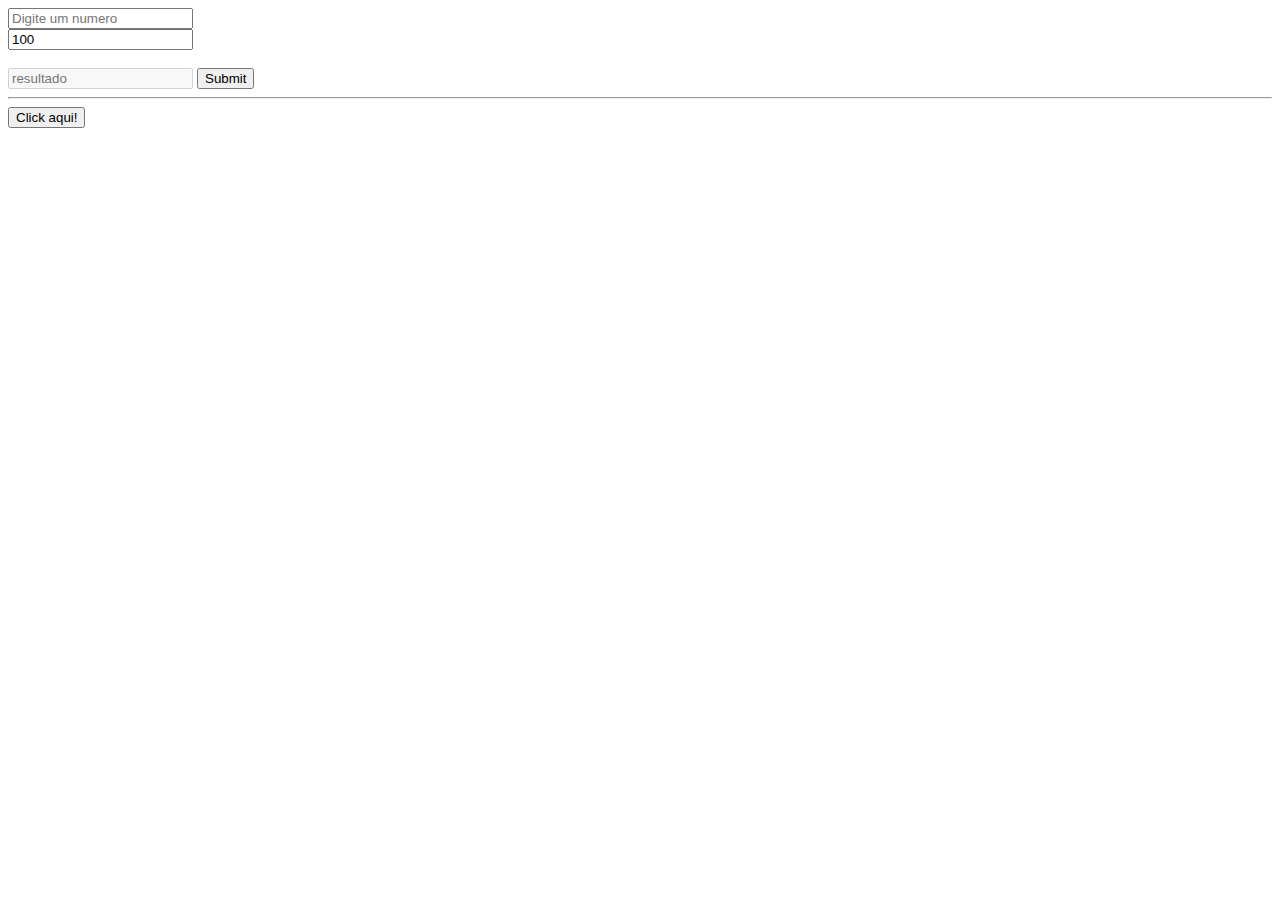
==== formulario/index.html @ f0445aa4 "ad_get" ====
<!DOCTYPE html>
<html lang="pt-br">

<head>
    <meta charset="UTF-8">
    <meta name="viewport" content="width=device-width, initial-scale=1.0">
    <title>Formulário</title>
</head>

<body>
    <form action="dado.html" method="get">
    <!--<label for="campo1">Digite seu nome</label> <!--label é um identificador-->
    <input type="text" id="campo1" placeholder="Digite um numero" name="primeiroNumero"><!--placeholder é uma identificação visual-->   <!--tipos de input: date, color, datetimelocal, password, search, number-->
    <br>
    <!--<label for="campo2">Digite seu nome</label>-->
    <input type="text" id="campo2" placeholder="Digite outro numero" value="100" readonly name="segundoNumero"> <!--deixa com um valor fixo-->
    <br><br>
    <input type="text" id="campo3" placeholder="resultado" disabled> <!-- disabled: serve pra deixar um campo bloqueado-->

    <!--<textarea name="" id="campo2" rows="4" cols="12"></textarea> <!--campo para preencher com textos maiores/cols: caracteres por linha-->
    <input type="submit">
    </form>
    <hr>
    <button onclick="javascript:teste()">Click aqui!</button>  
</body>
<script>
    function teste() {
        const campo1 = document.getElementById("campo1") //procura linha por linha o id "campo1"
        const campo2 = document.getElementById("campo2")
        const campo3 = document.getElementById("campo3")

        campo3.value = parseInt(campo1.value)+ parseInt(campo2.value)
        
        console.log(campo2.value)
    }
</script>

</html>
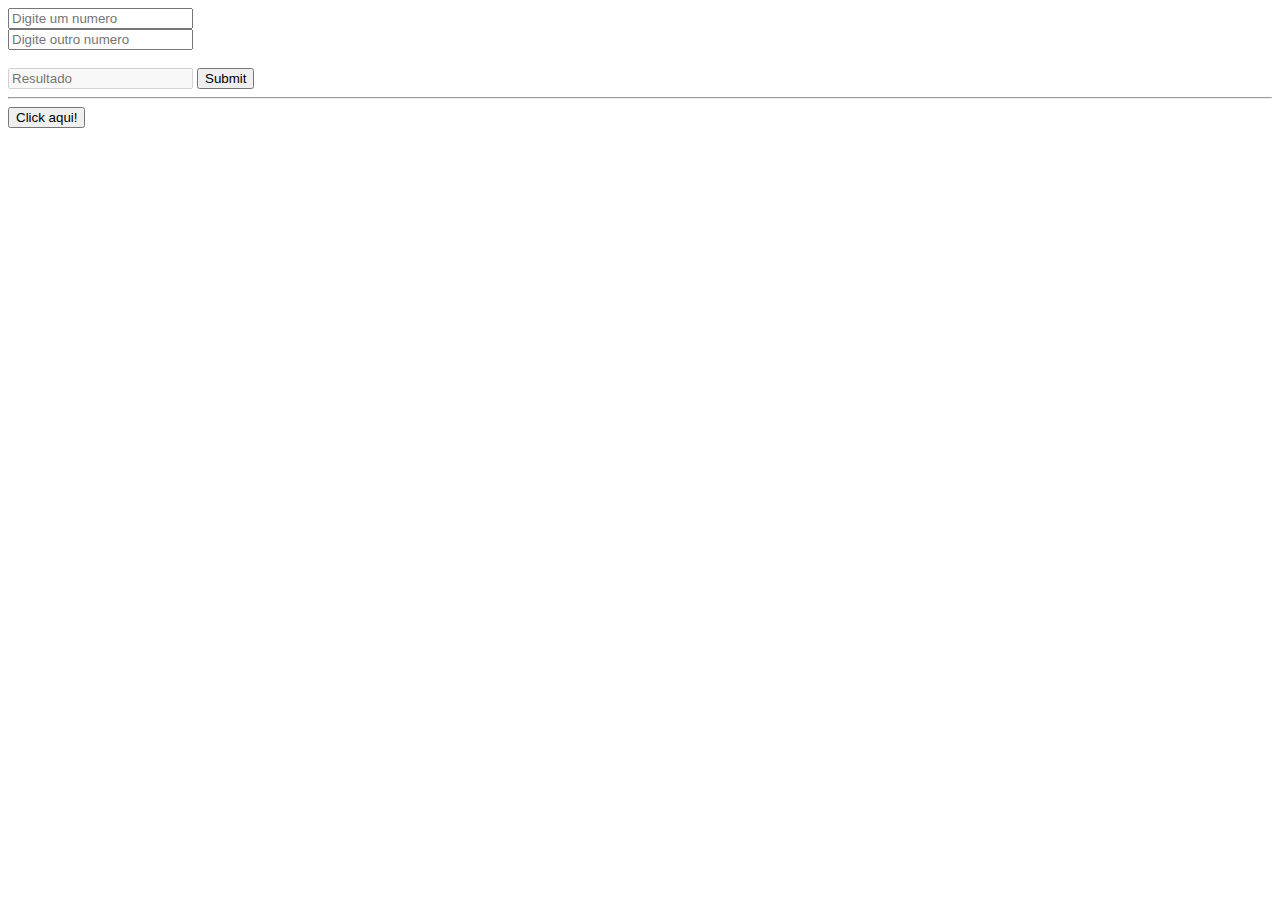
==== commit 2b8b8a4e: "bob" ====
--- a/formulario/index.html
+++ b/formulario/index.html
@@ -12,10 +12,9 @@
     <!--<label for="campo1">Digite seu nome</label> <!--label é um identificador-->
     <input type="text" id="campo1" placeholder="Digite um numero" name="primeiroNumero"><!--placeholder é uma identificação visual-->   <!--tipos de input: date, color, datetimelocal, password, search, number-->
     <br>
-    <!--<label for="campo2">Digite seu nome</label>-->
-    <input type="text" id="campo2" placeholder="Digite outro numero" value="100" readonly name="segundoNumero"> <!--deixa com um valor fixo-->
+    <input type="text" id="campo2" placeholder="Digite outro numero"  name="segundoNumero"><!--value="100" readonly deixa com um valor fixo-->
     <br><br>
-    <input type="text" id="campo3" placeholder="resultado" disabled> <!-- disabled: serve pra deixar um campo bloqueado-->
+    <input type="text" id="campo3" placeholder="Resultado" name="resultado" disabled > <!-- disabled: serve pra deixar um campo bloqueado-->
 
     <!--<textarea name="" id="campo2" rows="4" cols="12"></textarea> <!--campo para preencher com textos maiores/cols: caracteres por linha-->
     <input type="submit">
@@ -31,7 +30,7 @@
 
         campo3.value = parseInt(campo1.value)+ parseInt(campo2.value)
         
-        console.log(campo2.value)
+        console.log(campo3.value)
     }
 </script>
 
